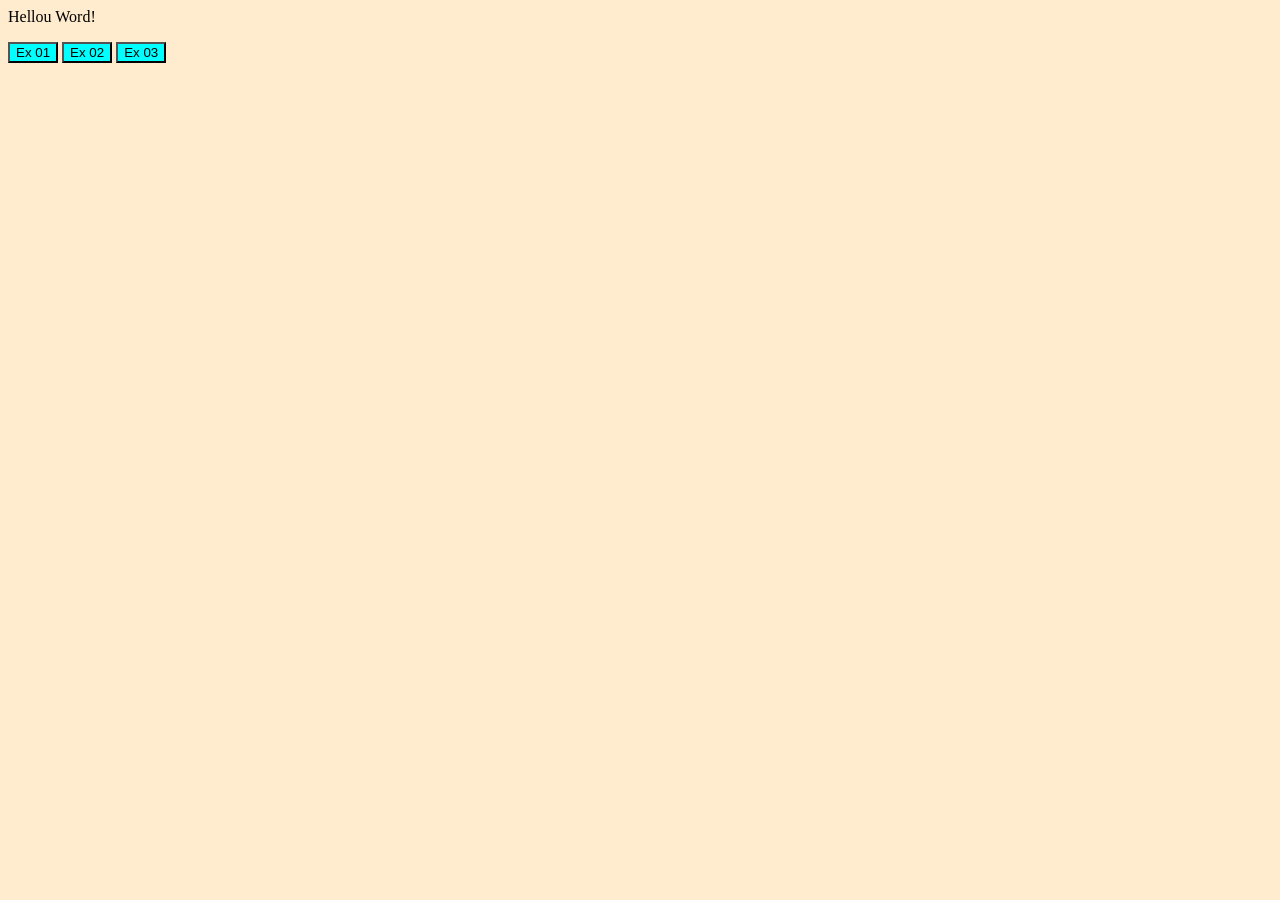
==== index.html @ fefa36e9 "add - ex03" ====
<html lang="en">

<head>
    <meta charset="UTF-8">
    <meta name="viewport" content="width=device-width, initial-scale=1.0">
    <title>Lista Um de JavaScript</title>
    <link rel="stylesheet" href="style.css">
</head>

<body>

    <!-- 
    1 – Soma de Números Informados pelo Usuário
    Desenvolva um algoritmo que permita ao usuário informar quantos números
    desejar.
    O programa deve continuar solicitando números até que o usuário decida
    parar.
    Ao final, o algoritmo deve mostrar:
    A soma total dos números informados.
    -->

    <p>Hellou Word!</p>
    <button onclick="somarNumeros()"> Ex 01 </button>

    <!-- 
    2 – Contagem Regressiva da NASA
    A NASA precisa de sua ajuda para realizar um lançamento de foguete.
    Crie um algoritmo que faça uma contagem regressiva para o lançamento,
    iniciando em 10 e indo até 0.
    Ao final da contagem, exiba a mensagem:
    "Lançamento realizado!"
    -->
    <button onclick="NASA()"> Ex 02 </button>

    <!--
    3 – Balanço Financeiro Anual de uma Empresa
    A empresa Mawer precisa realizar seu balanço financeiro anual.
    Crie um algoritmo que:
    Solicite para cada um dos 12 meses do ano:
    ● O ganho bruto do mês
    ● Os gastos do mês
    Ao final, o programa deverá mostrar:
    ● Ganho bruto anual
    ● Gasto anual
    ● Saldo financeiro anual
    O programa também deverá informar se a empresa teve:
    ● Lucro
    ● Prejuízo
    -->
    <button onclick="financeiro()"> Ex 03 </button>

    <script src="scripts/ex01.js"></script>
    <script src="scripts/ex02.js"></script>
    <script src="scripts/ex03.js"></script>

</body>

</html>
---- style.css ----
body{
    background-color: blanchedalmond;
}

button{
    background-color: aqua;

}
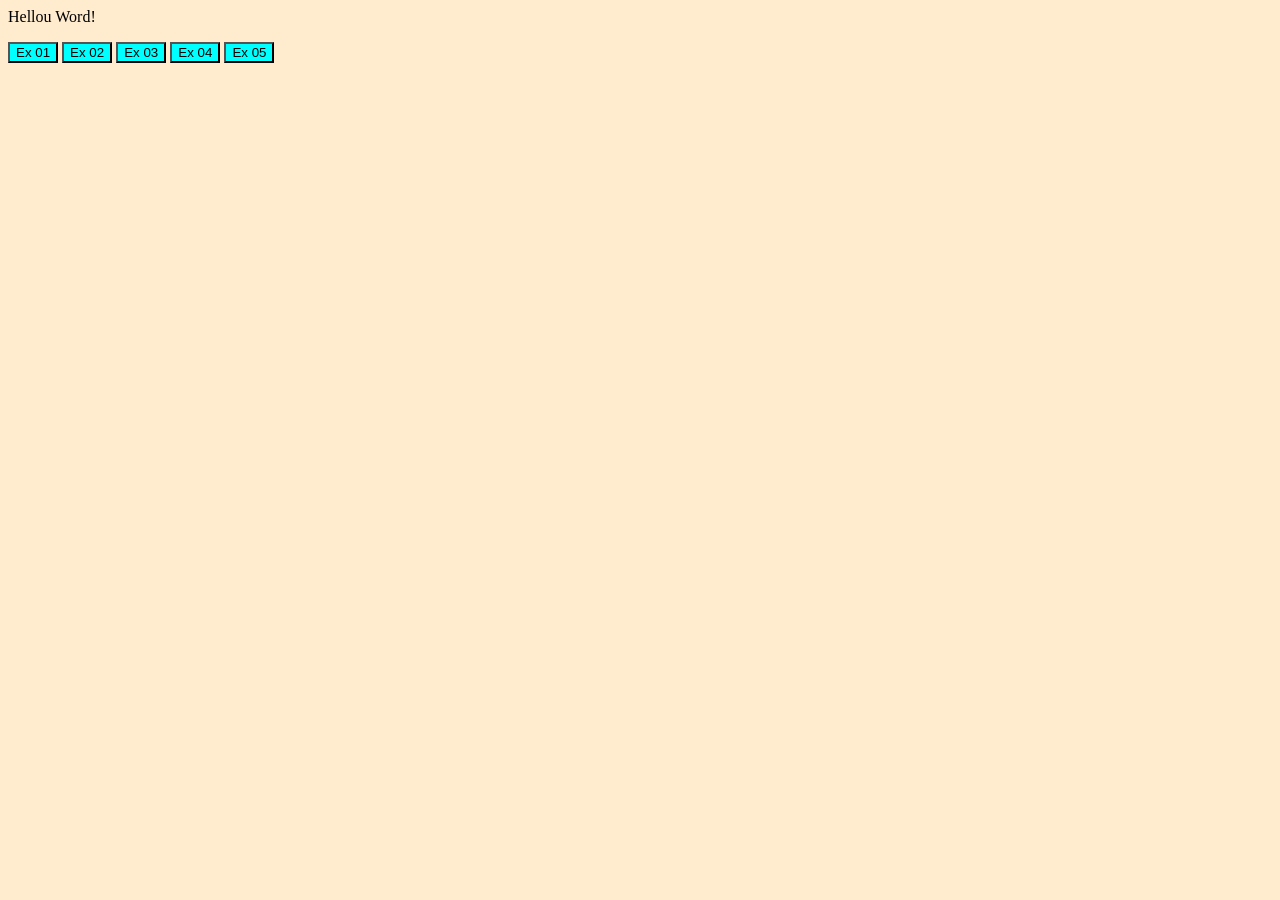
==== commit f8af6ceb: "add - ex04" ====
--- a/index.html
+++ b/index.html
@@ -49,9 +49,30 @@
     -->
     <button onclick="financeiro()"> Ex 03 </button>
 
+    <!--
+    4 – Ordenação de Valores Inteiros
+    Crie um algoritmo que solicite 4 valores inteiros ao usuário.
+    Ao final, o programa deve mostrar os números em ordem decrescente.
+    -->
+    <button onclick="ordenacao()"> Ex 04 </button>
+
+    <!--
+    5 – Transformação de Número Par e Ímpar
+    Desenvolva um algoritmo que:
+    ➔ Peça um número inteiro ao usuário.
+    ➔ Verifique se o número é par ou ímpar.
+    O programa deverá:
+    ➔ Se for par, transformá-lo em ímpar.
+    ➔ Se for ímpar, transformá-lo em par.
+    ➔ Mostre o valor final no console.
+    -->
+    <button onclick="parImpar()"> Ex 05 </button>
+
     <script src="scripts/ex01.js"></script>
     <script src="scripts/ex02.js"></script>
     <script src="scripts/ex03.js"></script>
+    <script src="scripts/ex04.js"></script>
+    <script src="scripts/ex05.js"></script>
 
 </body>
 
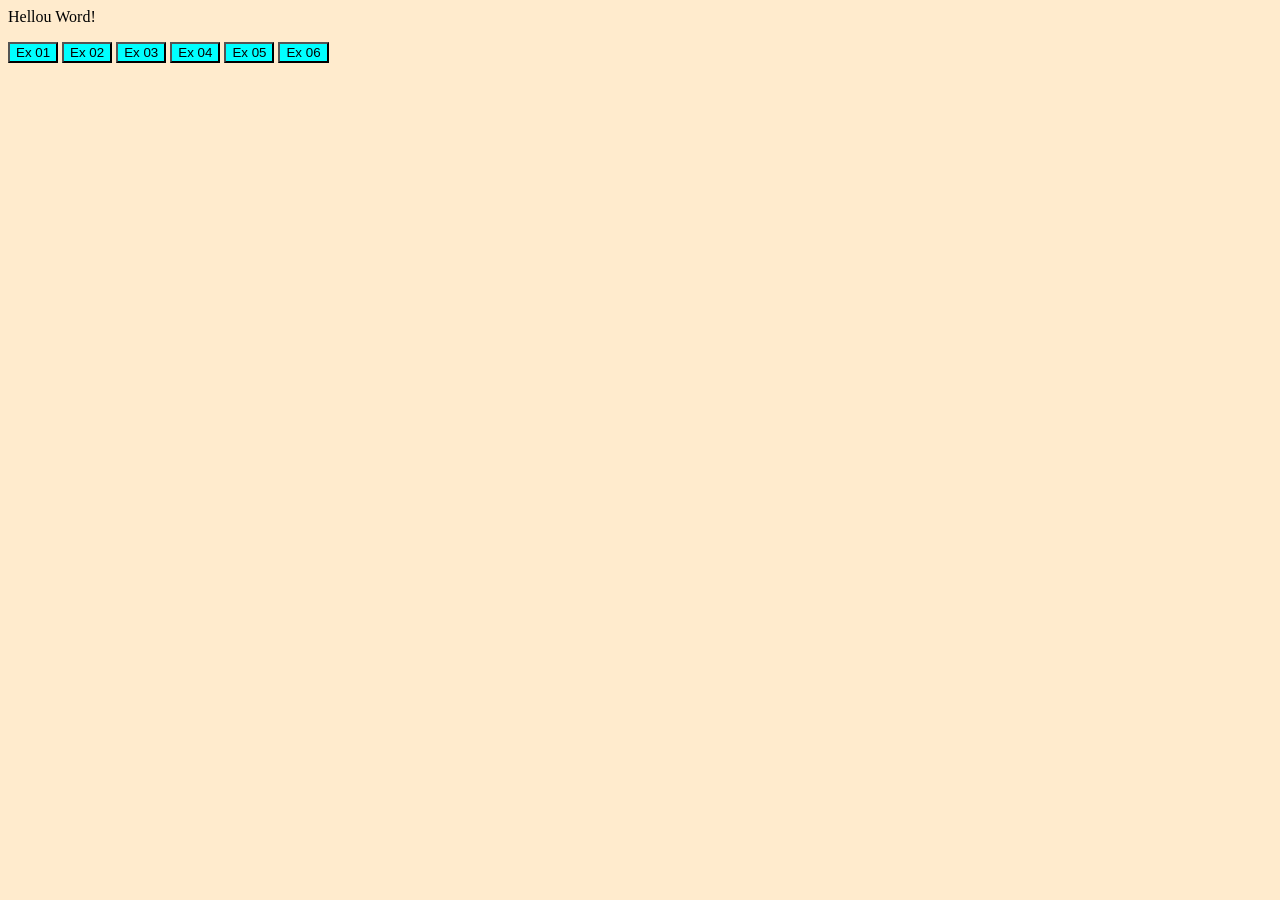
==== commit 235d8865: "add - ex05" ====
--- a/index.html
+++ b/index.html
@@ -68,11 +68,22 @@
     -->
     <button onclick="parImpar()"> Ex 05 </button>
 
+    <!--
+    6 – Verificador de Vogal ou Consoante
+    ➔ Crie um algoritmo que peça ao usuário uma letra do alfabeto.
+    O programa deverá verificar se a letra digitada é:
+    ➔ Vogal
+    ➔ Consoante
+    E mostrar o resultado no console.
+    -->
+    <button onclick="vogalConsoante()"> Ex 06 </button>
+
     <script src="scripts/ex01.js"></script>
     <script src="scripts/ex02.js"></script>
     <script src="scripts/ex03.js"></script>
     <script src="scripts/ex04.js"></script>
     <script src="scripts/ex05.js"></script>
+    <script scr="scripts/ex06.js"></script>
 
 </body>
 
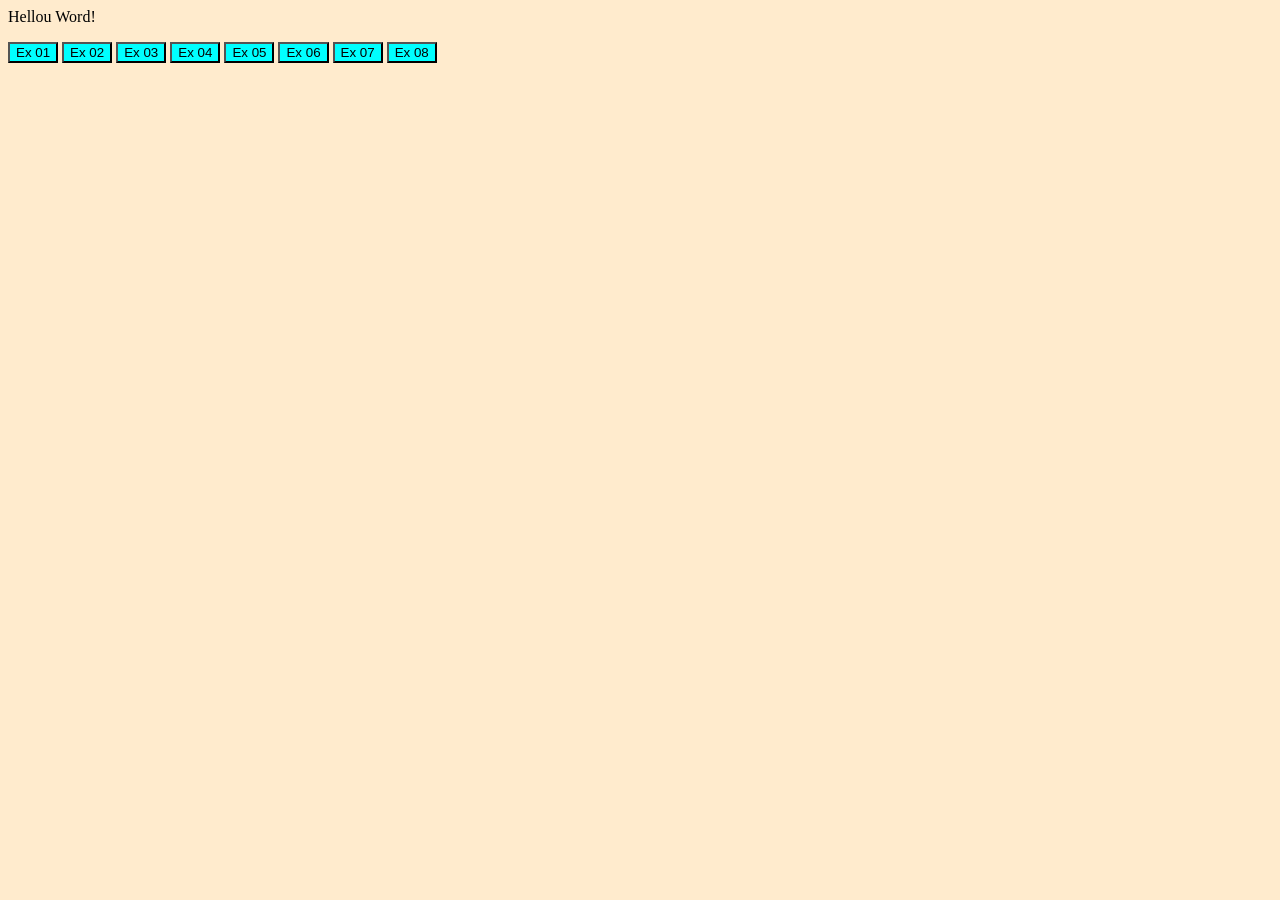
==== commit 2d9dc74c: "add - ex08" ====
--- a/index.html
+++ b/index.html
@@ -78,12 +78,46 @@
     -->
     <button onclick="vogalConsoante()"> Ex 06 </button>
 
+    <!--
+    7 – Sistema de Preços de uma Picoléteria
+    Uma picoléteria precisa de um sistema simples para mostrar o preço de seus
+    produtos.
+    Crie um algoritmo que permita selecionar o sabor do picolé e mostre seu preço
+    correspondente.
+    Sabores disponíveis
+    Código Sabor Preço
+    a Chocolate R$ 1,50
+    b Morango R$ 2,50
+    c Creme R$ 2,50
+    d Manga R$ 3,20
+    e Melancia R$ 3,40
+    f Vanilla Ice R$ 3,00
+    g Céu Azul R$ 3,60
+    h Brownie R$ 4,00
+    i Hawaiano R$ 5,00
+    O programa deve solicitar o código do sabor e mostrar o preço
+    correspondente.
+    -->
+    <button onclick="picoleteria()"> Ex 07 </button>
+
+    <!--
+    8 – Operações com Duas Variáveis
+    Crie um programa que declare duas variáveis inteiras e atribua valores a elas.
+    O programa deverá mostrar:
+    ➔ a) A diferença entre as duas variáveis.
+    ➔ b) O dobro da primeira variável somado ao triplo da segunda.
+    ➔ c) A multiplicação das duas variáveis.
+    -->
+    <button onclick="variaveis()"> Ex 08 </button>
+
     <script src="scripts/ex01.js"></script>
     <script src="scripts/ex02.js"></script>
     <script src="scripts/ex03.js"></script>
     <script src="scripts/ex04.js"></script>
     <script src="scripts/ex05.js"></script>
-    <script scr="scripts/ex06.js"></script>
+    <script src="scripts/ex06.js"></script>
+    <script src="scripts/ex07.js"></script>
+    <script src="scripts/ex08.js"></script>
 
 </body>
 
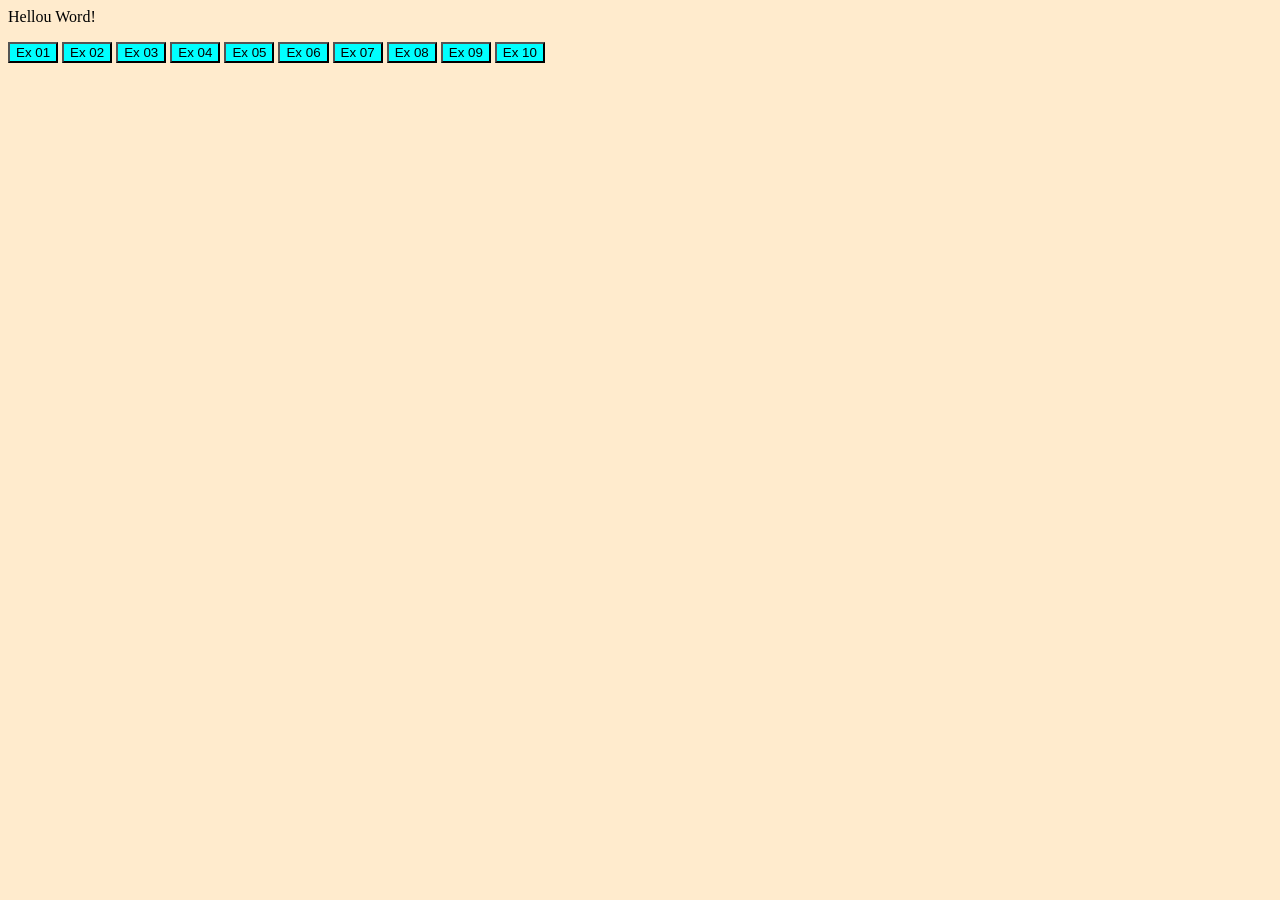
==== commit a7b8efa8: "add - ex09" ====
--- a/index.html
+++ b/index.html
@@ -110,6 +110,30 @@
     -->
     <button onclick="variaveis()"> Ex 08 </button>
 
+    <!--
+    9 – Ordenação entre Dois Números
+    Crie um programa que declare duas variáveis inteiras.
+    O programa deve mostrar no console:
+    Os dois valores do maior para o menor.
+    -->
+    <button onclick="doisNumeros()"> Ex 09</button>
+
+    <!--
+    10 – Folha de Pagamento Simplificada
+    Crie um programa que simule uma folha de pagamento simples.
+    O programa deve solicitar:
+    ➔ Nome do funcionário
+    ➔ Salário bruto
+    ➔ Considere que a taxa de desconto do INSS é de 8%.
+    O programa deverá mostrar:
+    ➔ Nome do funcionário
+    ➔ Salário bruto
+    ➔ Valor do desconto do INSS
+    ➔ Salário líquido
+    -->
+    <button onclick="pagamento()"> Ex 10 </button>
+
+
     <script src="scripts/ex01.js"></script>
     <script src="scripts/ex02.js"></script>
     <script src="scripts/ex03.js"></script>
@@ -118,6 +142,8 @@
     <script src="scripts/ex06.js"></script>
     <script src="scripts/ex07.js"></script>
     <script src="scripts/ex08.js"></script>
+    <script src="scripts/ex09.js"></script>
+    <script src="scripts/ex10.js"></script>
 
 </body>
 
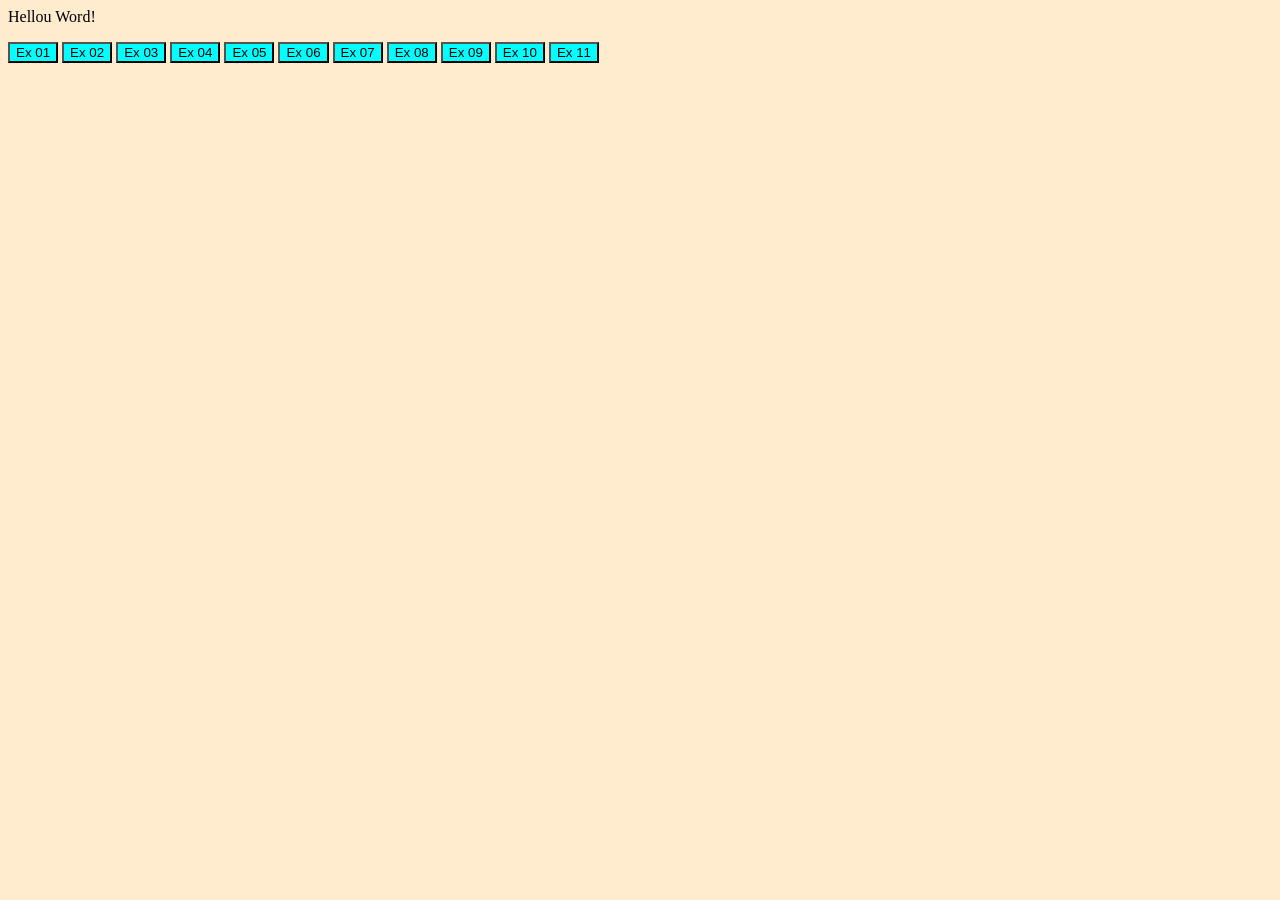
==== commit 7147bb6f: "add - ex11" ====
--- a/index.html
+++ b/index.html
@@ -133,6 +133,23 @@
     -->
     <button onclick="pagamento()"> Ex 10 </button>
 
+    <!--
+    11 – Folha de Pagamento com Desconto Variável
+    Baseando-se no exercício anterior, crie um programa que calcule o desconto
+    do INSS de acordo com a faixa salarial.
+    Tabela de descontos
+    Faixa Salarial                     Desconto
+    Até R$ 1.000,00                     8%
+    De R$ 1.000,01 até R$ 1.500,00      8,5%
+    Acima de R$ 1.500,00                9%
+    O programa deverá mostrar:
+    ➔ Salário informado
+    ➔ Taxa de desconto aplicada
+    ➔ Valor do desconto
+    ➔ Salário líquido
+    -->
+    <button oncanplay="pagamentoVariavel()"> Ex 11 </button>
+
 
     <script src="scripts/ex01.js"></script>
     <script src="scripts/ex02.js"></script>
@@ -144,6 +161,7 @@
     <script src="scripts/ex08.js"></script>
     <script src="scripts/ex09.js"></script>
     <script src="scripts/ex10.js"></script>
+    <script src="scripts/ex11.js"></script>
 
 </body>
 
